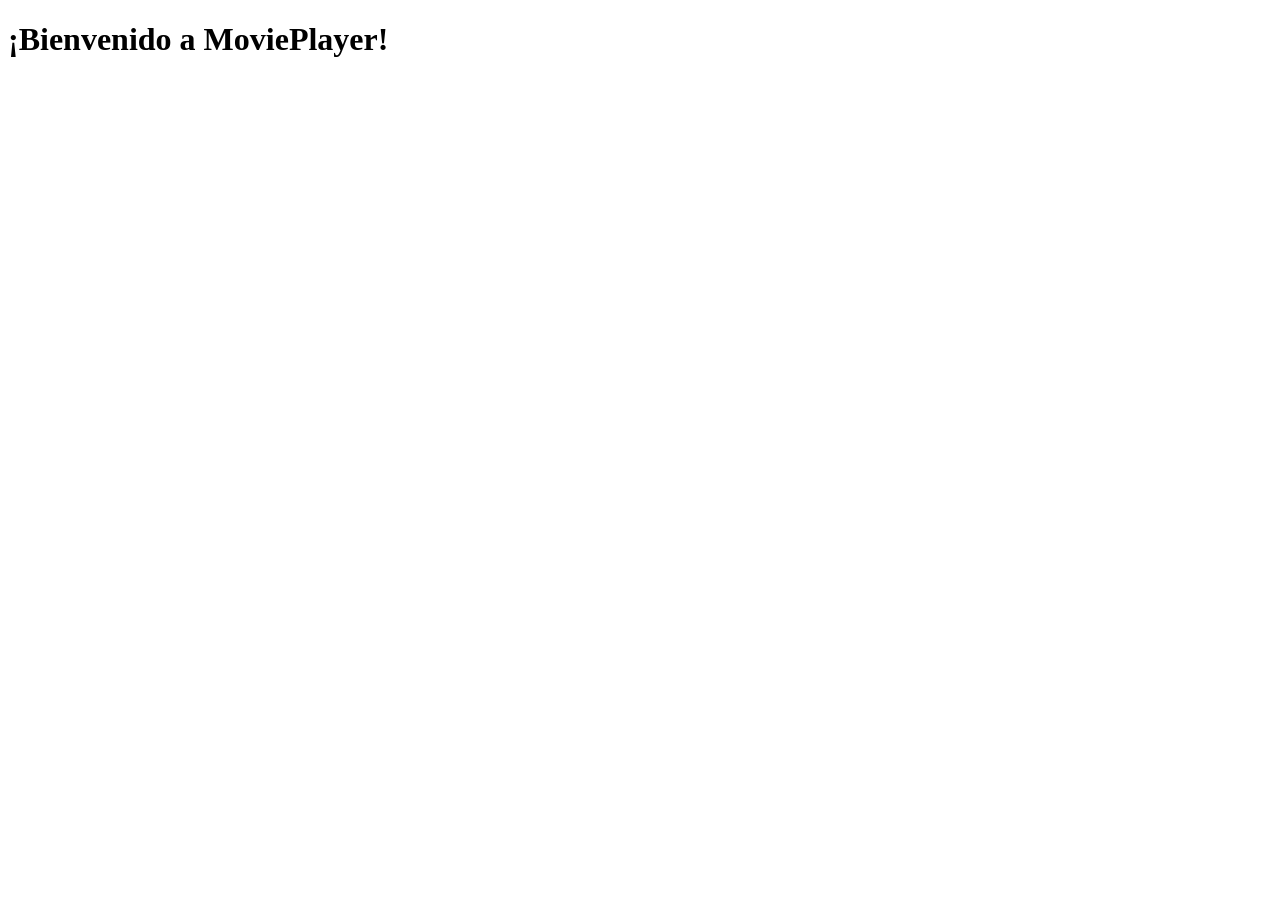
==== index.html @ 9873d2d7 "Primer commit: se agrega index.html" ====
<!DOCTYPE html>
<html lang="en">
<head>
    <meta charset="UTF-8">
    <meta name="viewport" content="width=device-width, initial-scale=1.0">
    <title>Document</title>
</head>
<body>
    <h1> ¡Bienvenido a MoviePlayer! </h1>
    
</body>
</html>
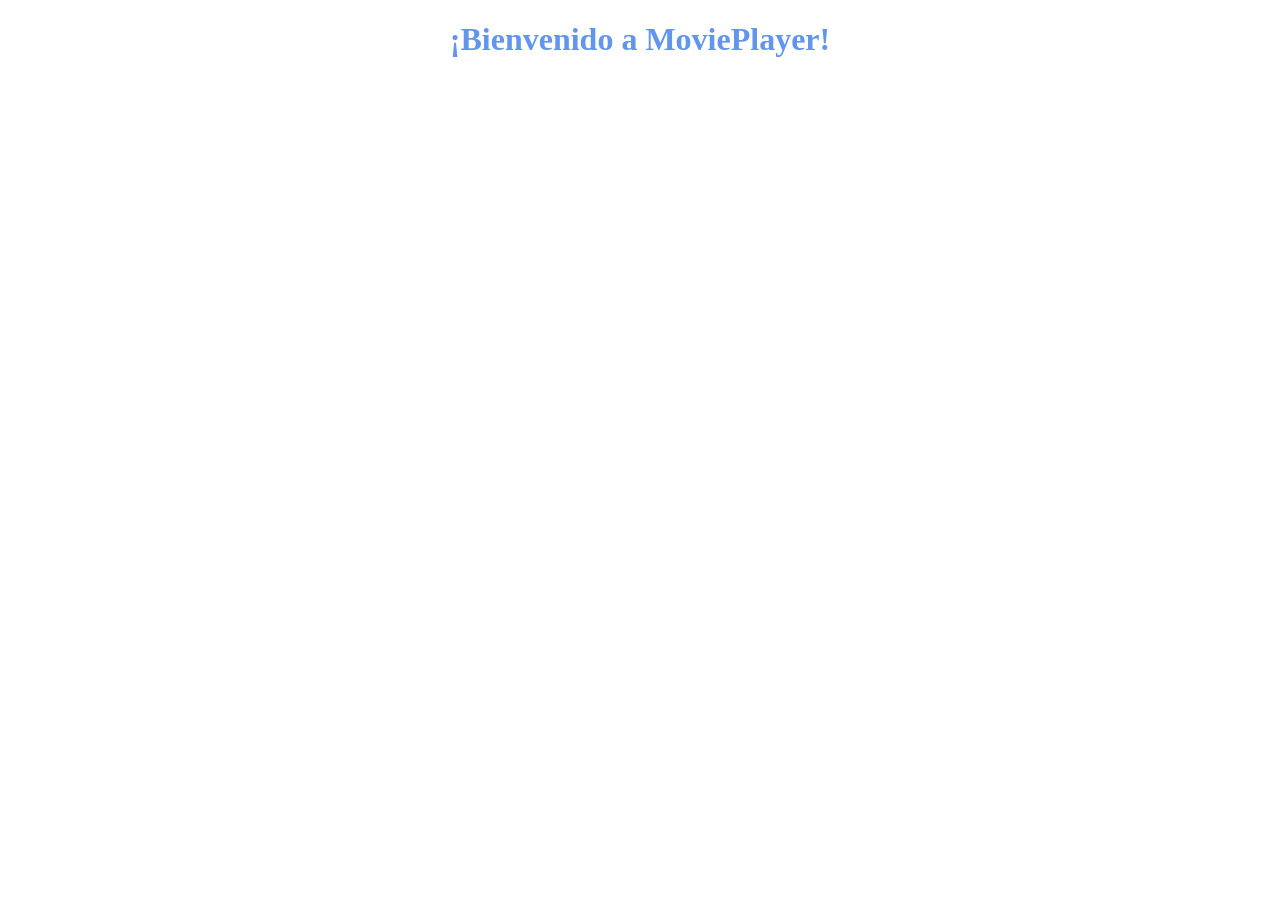
==== commit eb32a7dd: "Se agrega archivo css para configuracion" ====
--- a/index.html
+++ b/index.html
@@ -3,7 +3,8 @@
 <head>
     <meta charset="UTF-8">
     <meta name="viewport" content="width=device-width, initial-scale=1.0">
-    <title>Document</title>
+    <link rel="stylesheet" type="text/css" href="config.css" />
+    <title>MoviePlayer</title>
 </head>
 <body>
     <h1> ¡Bienvenido a MoviePlayer! </h1>
--- a/config.css
+++ b/config.css
@@ -0,0 +1,4 @@
+h1 {
+    text-align: center;
+    color: cornflowerblue;
+}
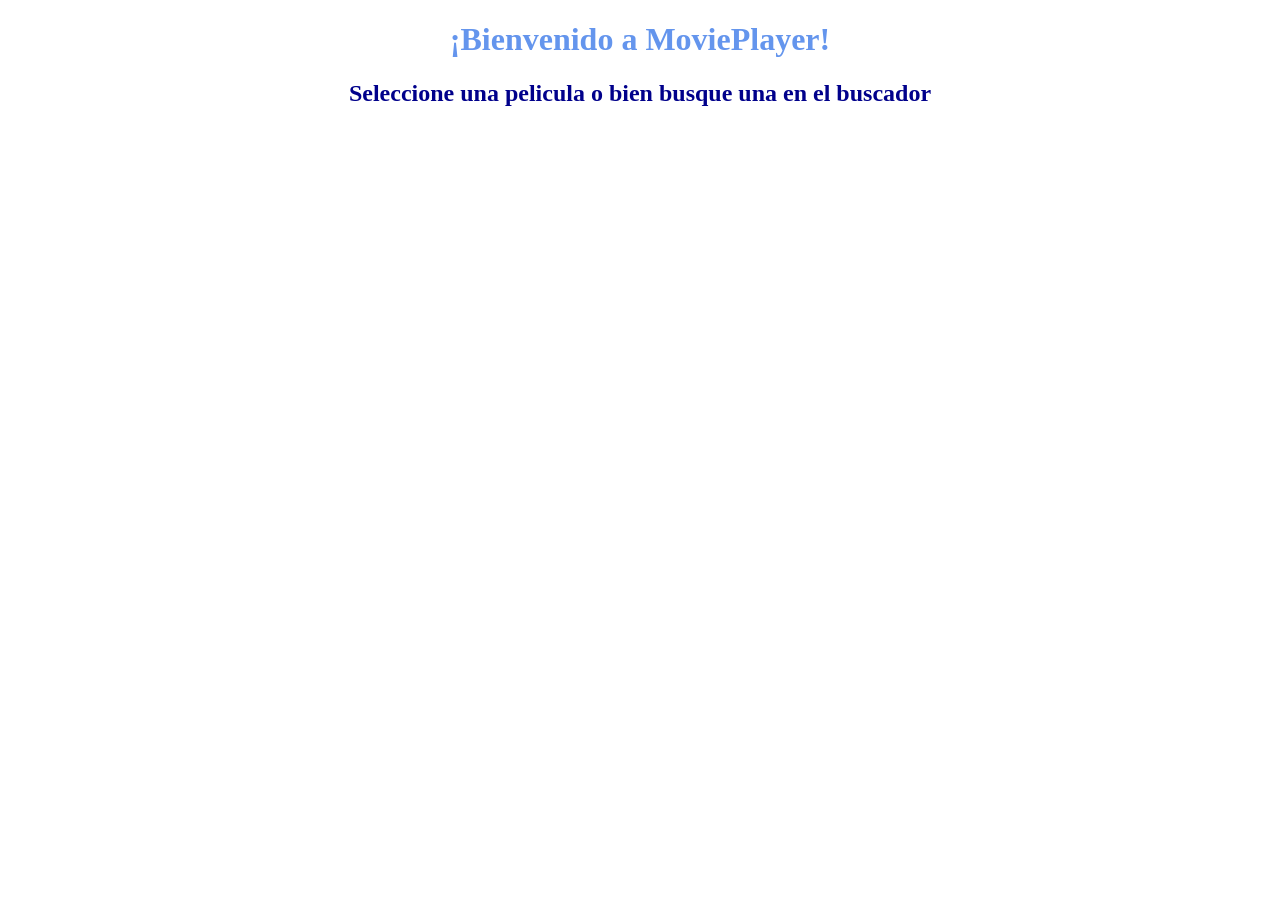
==== commit 92d55531: "Se añade nuevo texto" ====
--- a/index.html
+++ b/index.html
@@ -8,6 +8,6 @@
 </head>
 <body>
     <h1> ¡Bienvenido a MoviePlayer! </h1>
-    
+    <h2> Seleccione una pelicula o bien busque una en el buscador </h2>
 </body>
 </html>
--- a/config.css
+++ b/config.css
@@ -1,4 +1,9 @@
 h1 {
     text-align: center;
     color: cornflowerblue;
+}
+
+h2 {
+    text-align: center;
+    color:darkblue;
 }
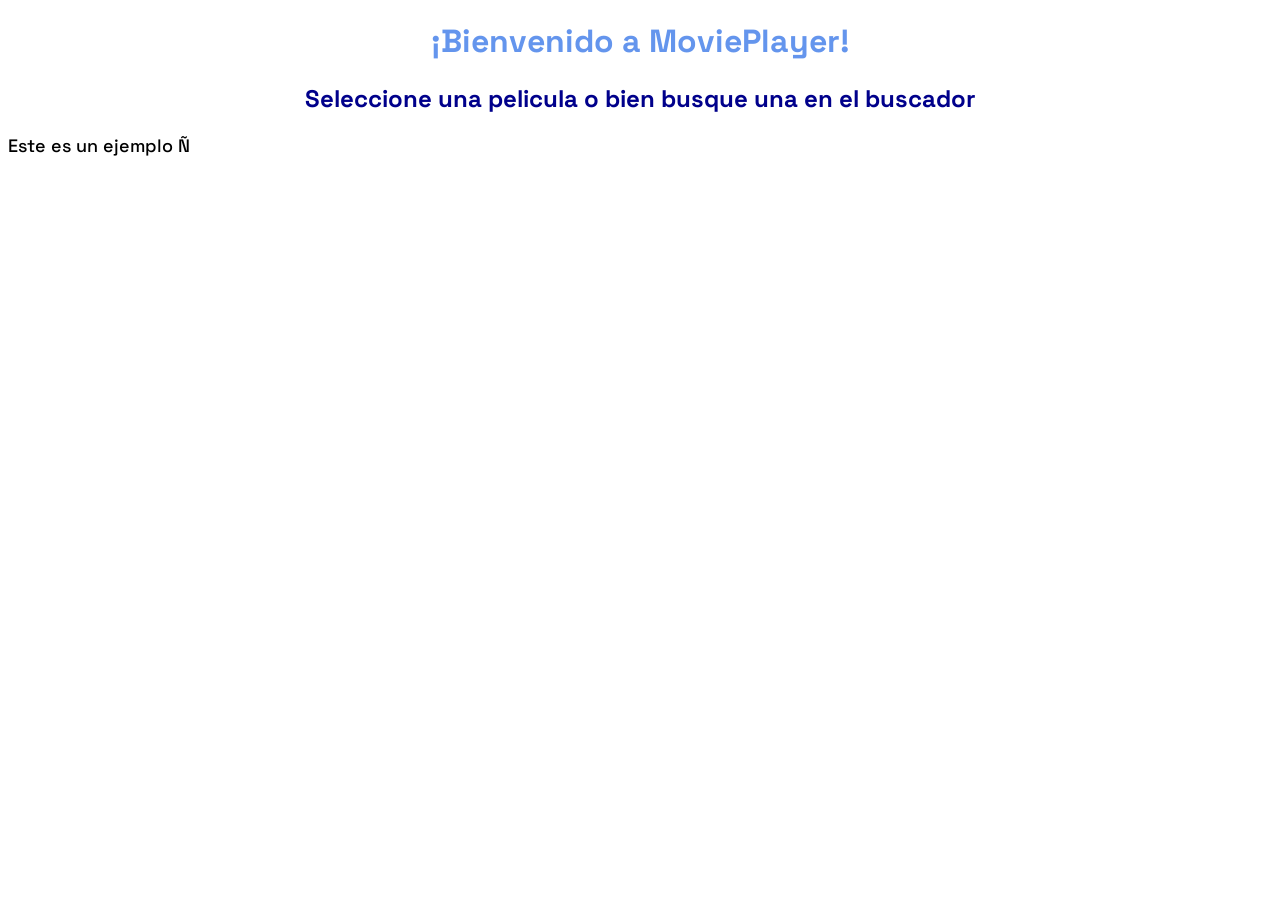
==== commit d4d5dc30: "prueba de subir cambios" ====
--- a/index.html
+++ b/index.html
@@ -1,13 +1,19 @@
 <!DOCTYPE html>
-<html lang="en">
+<html lang="es">
 <head>
+    <title>MoviePlayer</title>
     <meta charset="UTF-8">
     <meta name="viewport" content="width=device-width, initial-scale=1.0">
     <link rel="stylesheet" type="text/css" href="config.css" />
-    <title>MoviePlayer</title>
+    <link rel="preconnect" href="https://fonts.googleapis.com">
+    <link rel="preconnect" href="https://fonts.gstatic.com" crossorigin>
+    <link href="https://fonts.googleapis.com/css2?family=Space+Grotesk:wght@300..700&display=swap" rel="stylesheet">
+    
 </head>
 <body>
     <h1> ¡Bienvenido a MoviePlayer! </h1>
     <h2> Seleccione una pelicula o bien busque una en el buscador </h2>
+
+    <p class = "resaltar" >Este es un ejemplo Ñ</p>
 </body>
 </html>
--- a/config.css
+++ b/config.css
@@ -6,4 +6,17 @@
 h2 {
     text-align: center;
     color:darkblue;
-}+}
+
+
+    body {
+        font-family: 'Space Grotesk', sans-serif;
+    }
+
+    p {
+        font-size: 18px;
+    }
+
+    .resaltar {
+        font-weight: 500;
+    }
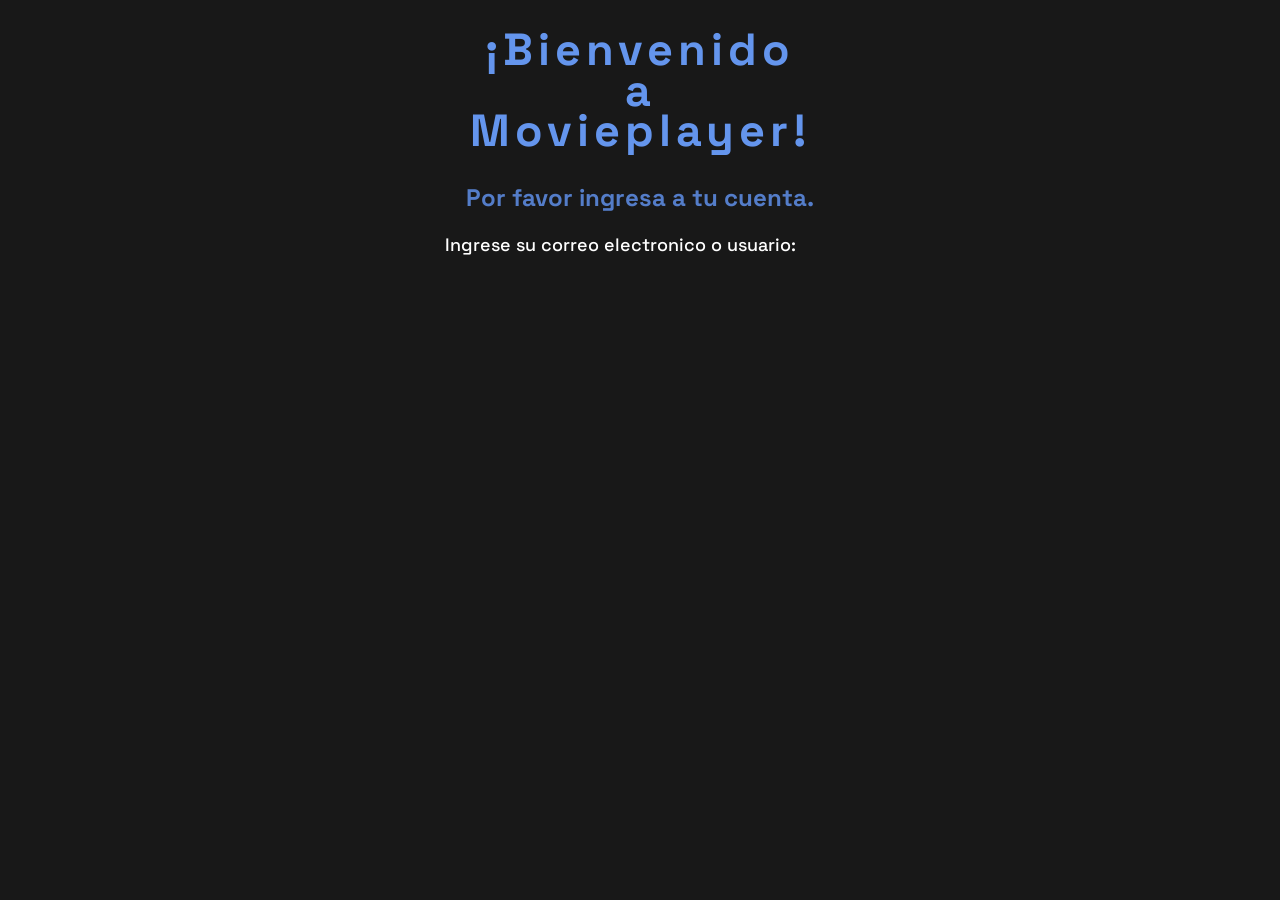
==== commit 79b4688c: "Ajustes en diseño de la pagina" ====
--- a/index.html
+++ b/index.html
@@ -11,9 +11,14 @@
     
 </head>
 <body>
-    <h1> ¡Bienvenido a MoviePlayer! </h1>
-    <h2> Seleccione una pelicula o bien busque una en el buscador </h2>
+    <h1> ¡Bienvenido <br>a<br> Movieplayer! </h1>
+    
+    <h2> Por favor ingresa a tu cuenta. </h2>
 
-    <p class = "resaltar" >Este es un ejemplo Ñ</p>
+    <p class = "resaltar alineado"  >Ingrese su correo electronico o usuario: </p>
+    <br>
+    
+
+
 </body>
 </html>
--- a/config.css
+++ b/config.css
@@ -1,21 +1,31 @@
+
+body {
+  background-color: #000000e7;                   /* Cambia el fondo a negro */
+  color: #ffffff;                                /* Cambia el texto a blanco para que sea legible */
+  font-family: 'Space Grotesk', sans-serif;        /* Cambia el formato del texto*/
+}
+
 h1 {
     text-align: center;
-    color: cornflowerblue;
+    color: cornflowerblue;                      /* Color del texto*/
+    font-size: 45px;                              /* Tamaño del texto*/
+    letter-spacing: 5px;                          /* Espacio horizontal*/
+    line-height: 0.9;                             /* Espacio vertical*/
 }
+
 
 h2 {
     text-align: center;
-    color:darkblue;
+    color:rgb(84, 125, 201);
 }
-
-
-    body {
-        font-family: 'Space Grotesk', sans-serif;
-    }
 
     p {
         font-size: 18px;
     }
+p.alineado {
+    text-align: center;
+    padding-right: 40px;
+}
 
     .resaltar {
         font-weight: 500;
